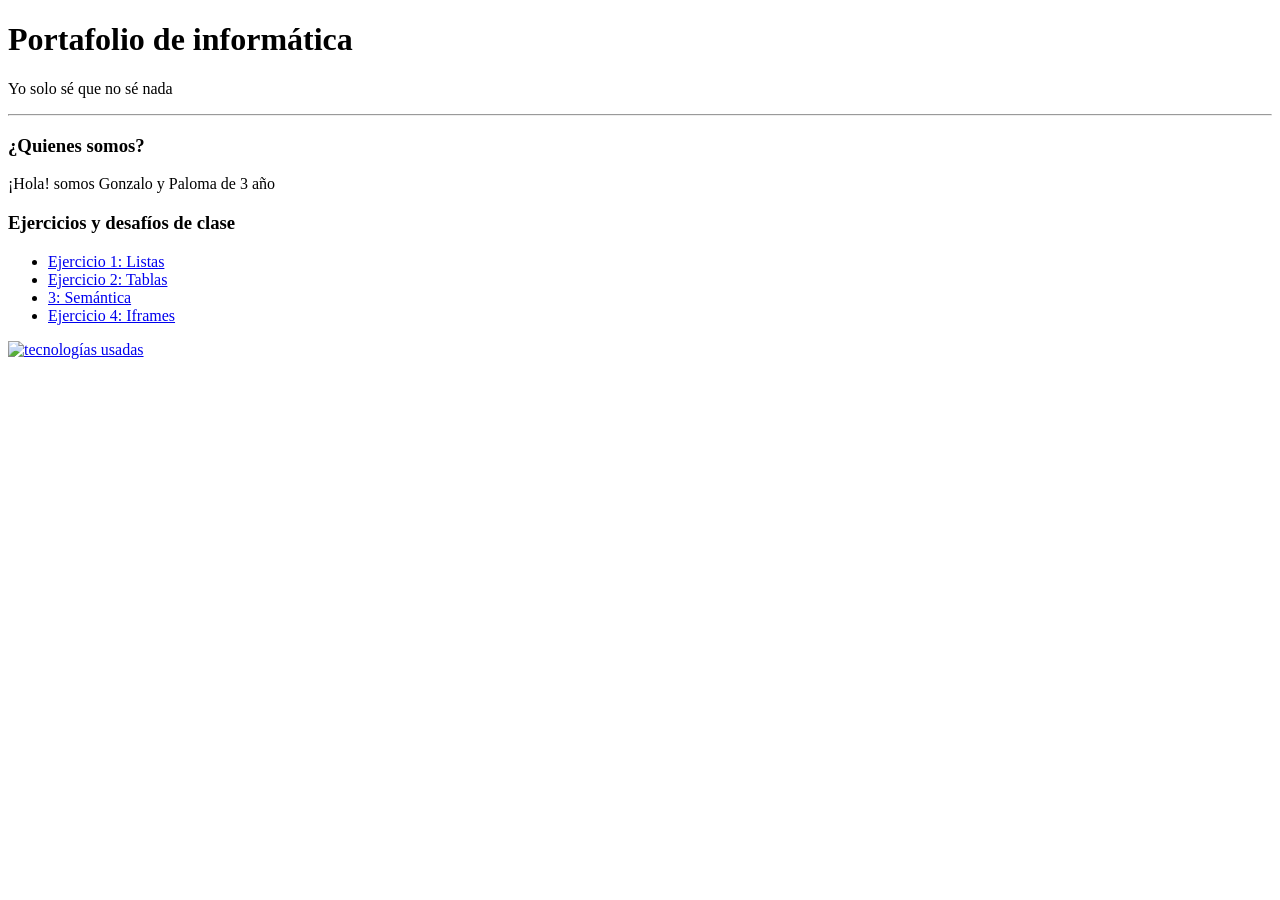
==== index.html @ e38b4932 "Add files via upload" ====
<!DOCTYPE html>
<html lang="es">
<head>
    <meta charset="UTF-8">
    <meta http-equiv="X-UA-Compatible" content="IE=edge">
    <meta name="viewport" content="width=device-width, initial-scale=1.0">
    <title>Portafolio</title>
</head>
<body>
    <h1>Portafolio de informática</h1>
    <p>Yo solo sé que no sé nada</p>
    <hr> 
    <h3>¿Quienes somos?</h3>
    <p>¡Hola! somos Gonzalo y Paloma de 3 año </p>
    <h3>Ejercicios y desafíos de clase</h3>
    <ul>
        <li><a href="./listas.html"</a> Ejercicio 1: Listas</li>
        <li><a href="./tablas.html"</a> Ejercicio 2: Tablas</li>
        <li><a href="./semantica.html"</a> 3: Semántica</li>
        <li><a href="./tienda.html"</a> Ejercicio 4: Iframes</li>
    </ul>
    <img src="./informatica-_tecnologías.png" alt="tecnologías usadas">
</body>
</html>
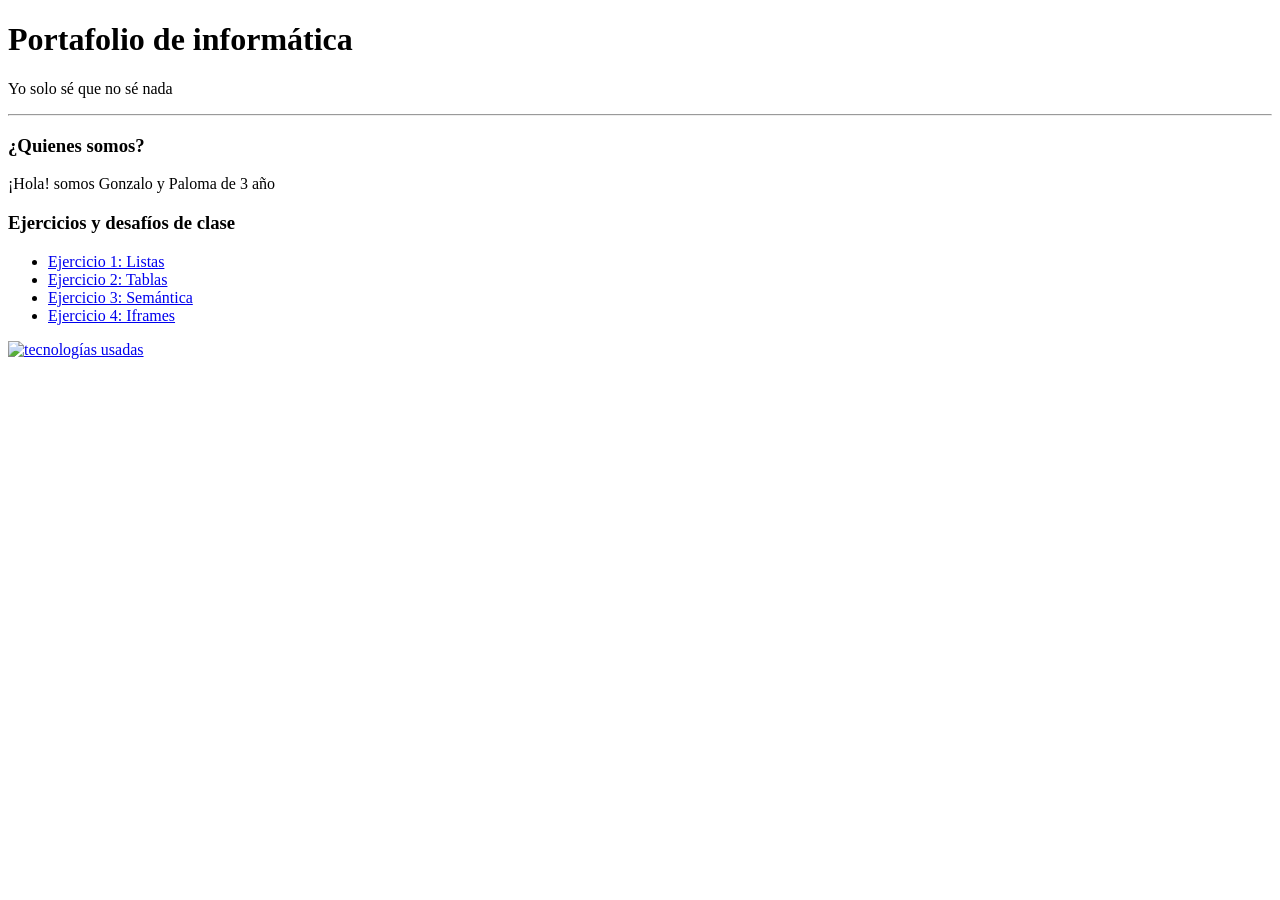
==== commit 877f2348: "Update index.html" ====
--- a/index.html
+++ b/index.html
@@ -16,9 +16,9 @@
     <ul>
         <li><a href="./listas.html"</a> Ejercicio 1: Listas</li>
         <li><a href="./tablas.html"</a> Ejercicio 2: Tablas</li>
-        <li><a href="./semantica.html"</a> 3: Semántica</li>
+        <li><a href="./semantica.html"</a> Ejercicio 3: Semántica</li>
         <li><a href="./tienda.html"</a> Ejercicio 4: Iframes</li>
     </ul>
     <img src="./informatica-_tecnologías.png" alt="tecnologías usadas">
 </body>
-</html>+</html>
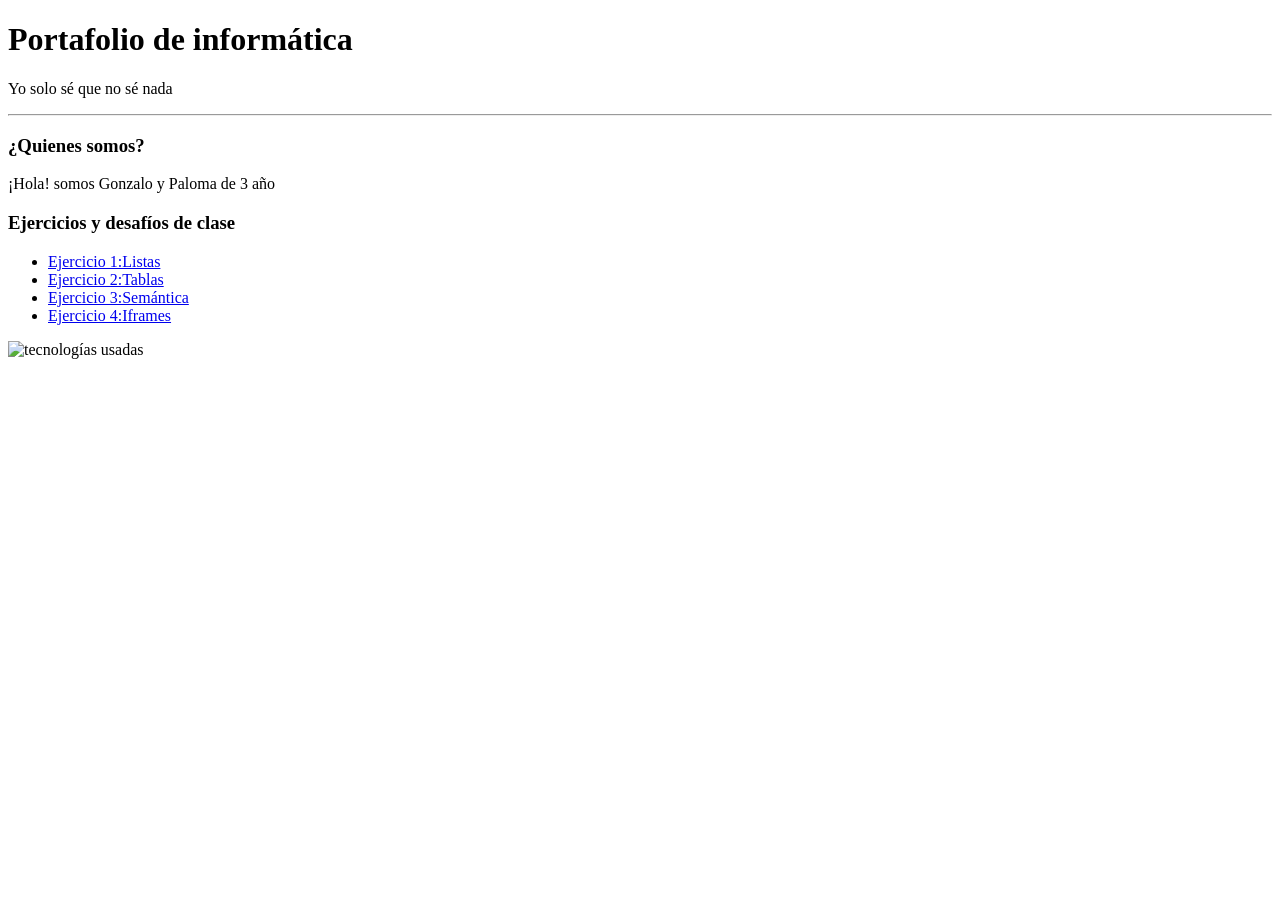
==== commit 4ed6153c: "Update index.html" ====
--- a/index.html
+++ b/index.html
@@ -14,10 +14,10 @@
     <p>¡Hola! somos Gonzalo y Paloma de 3 año </p>
     <h3>Ejercicios y desafíos de clase</h3>
     <ul>
-        <li><a href="./listas.html"</a> Ejercicio 1: Listas</li>
-        <li><a href="./tablas.html"</a> Ejercicio 2: Tablas</li>
-        <li><a href="./semantica.html"</a> Ejercicio 3: Semántica</li>
-        <li><a href="./tienda.html"</a> Ejercicio 4: Iframes</li>
+        <li><a href="./listas.html">Ejercicio 1:Listas</a></li>
+        <li><a href="./tablas.html">Ejercicio 2:Tablas</a></li>
+        <li><a href="./semantica.html">Ejercicio 3:Semántica</a></li>
+        <li><a href="./tienda.html">Ejercicio 4:Iframes</a></li>
     </ul>
     <img src="./informatica-_tecnologías.png" alt="tecnologías usadas">
 </body>
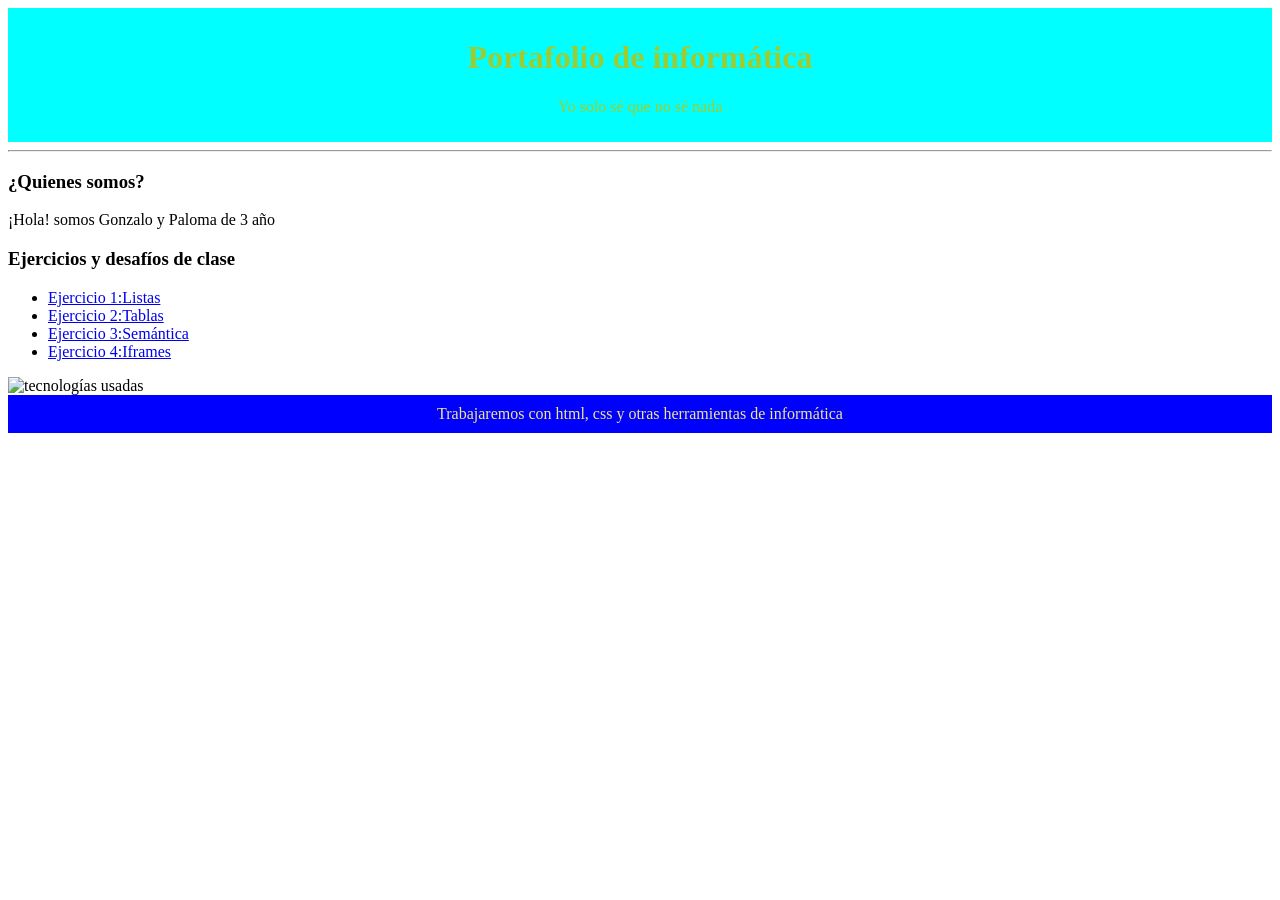
==== commit 2b513e11: "Update index.html" ====
--- a/index.html
+++ b/index.html
@@ -5,20 +5,32 @@
     <meta http-equiv="X-UA-Compatible" content="IE=edge">
     <meta name="viewport" content="width=device-width, initial-scale=1.0">
     <title>Portafolio</title>
+<style>
+header {background-color: aqua; padding: 10px; text-align: center; text-decoration-color: antiquewhite ; color: yellowgreen;}
+nav a {color: blanchedalmond; text-decoration: none;}
+aside li {margin-bottom: 30px;}
+aside ul {list-style: none; padding: 0px; margin-top: 15px;}
+footer {background-color: blue; color: khaki; text-align: center; padding: 10px;}
+</style>
 </head>
 <body>
+    <header>
     <h1>Portafolio de informática</h1>
     <p>Yo solo sé que no sé nada</p>
+    </header>
     <hr> 
     <h3>¿Quienes somos?</h3>
     <p>¡Hola! somos Gonzalo y Paloma de 3 año </p>
     <h3>Ejercicios y desafíos de clase</h3>
     <ul>
-        <li><a href="./listas.html">Ejercicio 1:Listas</a></li>
-        <li><a href="./tablas.html">Ejercicio 2:Tablas</a></li>
-        <li><a href="./semantica.html">Ejercicio 3:Semántica</a></li>
-        <li><a href="./tienda.html">Ejercicio 4:Iframes</a></li>
+        <li><a href="./pages/listas.html">Ejercicio 1:Listas</a></li>
+        <li><a href="./pages/tablas.html">Ejercicio 2:Tablas</a></li>
+        <li><a href="./pages/semantica.html">Ejercicio 3:Semántica</a></li>
+        <li><a href="./pages/tienda.html">Ejercicio 4:Iframes</a></li>
     </ul>
-    <img src="./informatica-_tecnologías.png" alt="tecnologías usadas">
-</body>
+    <image src="./img/informatica-_tecnologías.png" alt="tecnologías usadas">
+<footer>
+    Trabajaremos con html, css y otras herramientas de informática
+</footer>
+    </body>
 </html>
